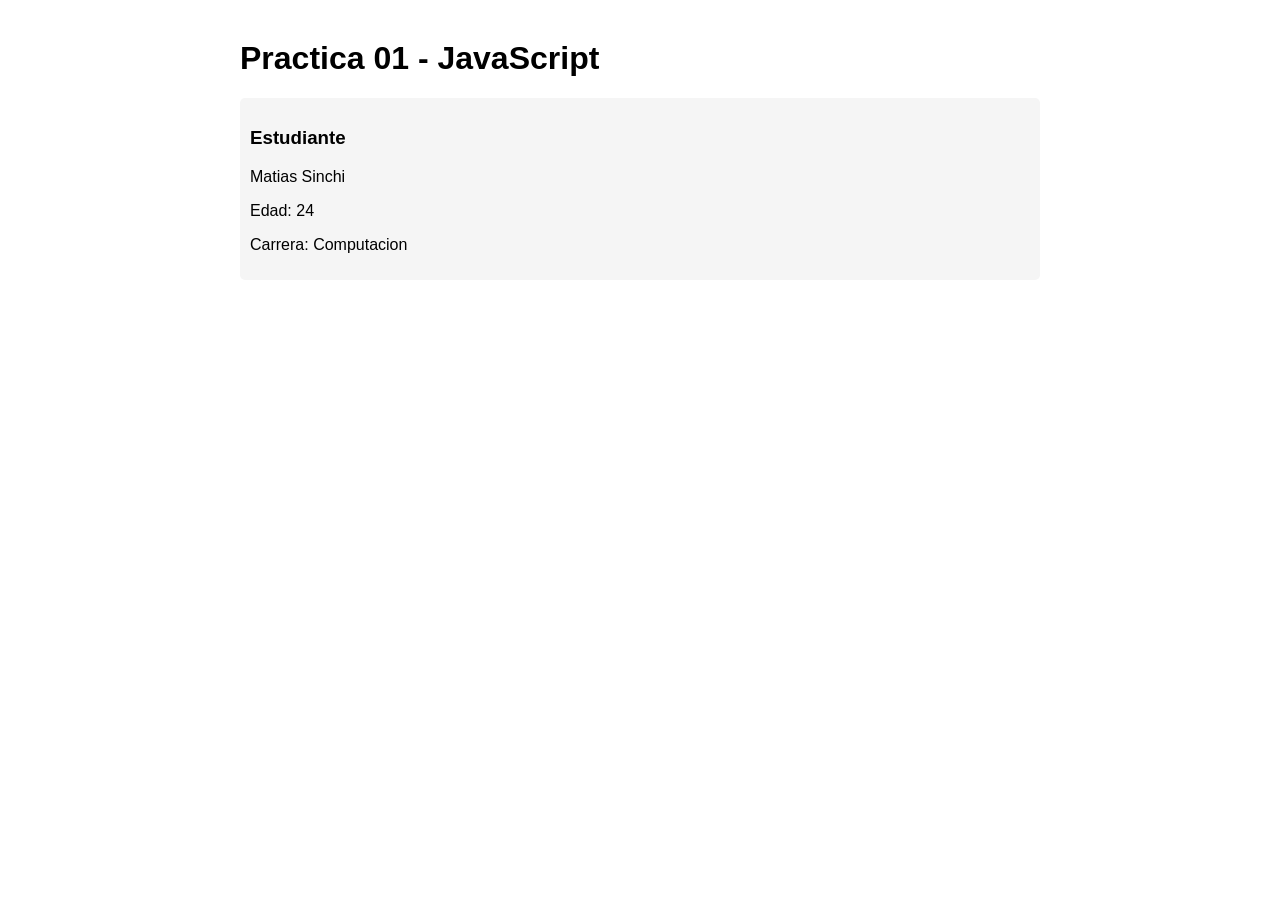
==== 01-sintaxis/index.html @ ff7b0856 "Primer commit de ej_uno de JS/CSS/HTML" ====
<!DOCTYPE html>
<html lang="en">
<head>
    <meta charset="UTF-8">
    <meta name="viewport" content="width=device-width, initial-scale=1.0">
    <title>01-Sintaxis</title>
</head>
<body>
    <link rel="stylesheet" href="css/styles.css">
    <H1>Practica 01 - JavaScript</H1>
    <section id="info">
        <div class="card">
            <h3> Estudiante </h3>
            <p id="nombre"></p>
            <p id="edad"></p>
            <p id="carrera"></p>
        </div>
    </section>
    <script src="js/app.js"></script>
</body>
</html>
---- 01-sintaxis/css/styles.css ----
body {
    font-family: Arial;
    max-width: 800px;
    margin: 40px auto;
}

.card {
    background: #f5f5f5;
    padding: 10px;
    margin: 10px 0;
    border-radius: 5px;
}
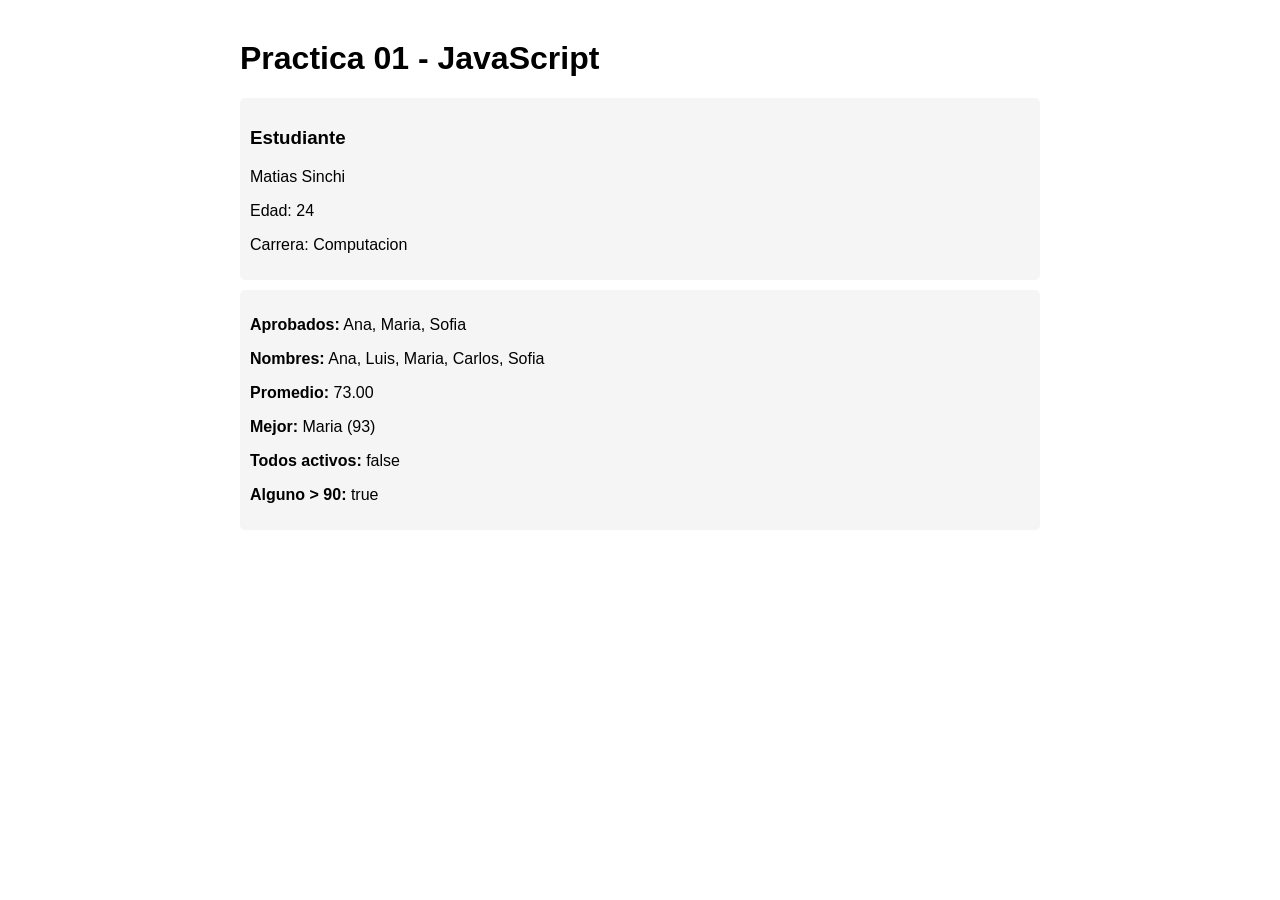
==== commit 1e869c92: "Se agrega un array de estudiantes y muestra en html" ====
--- a/01-sintaxis/index.html
+++ b/01-sintaxis/index.html
@@ -16,6 +16,16 @@
             <p id="carrera"></p>
         </div>
     </section>
+    <section>
+        <div id="resultados" class="card">
+            <p><strong>Aprobados:</strong> <span id="aprobados"></span></p>
+            <p><strong>Nombres:</strong> <span id="nombres"></span></p>
+            <p><strong>Promedio:</strong> <span id="promedio"></span></p>
+            <p><strong>Mejor:</strong> <span id="mejor"></span></p>
+            <p><strong>Todos activos:</strong> <span id="activos"></span></p>
+            <p><strong>Alguno > 90:</strong> <span id="mayor90"></span></p>
+         </div>   
+    </section>
     <script src="js/app.js"></script>
 </body>
 </html>
